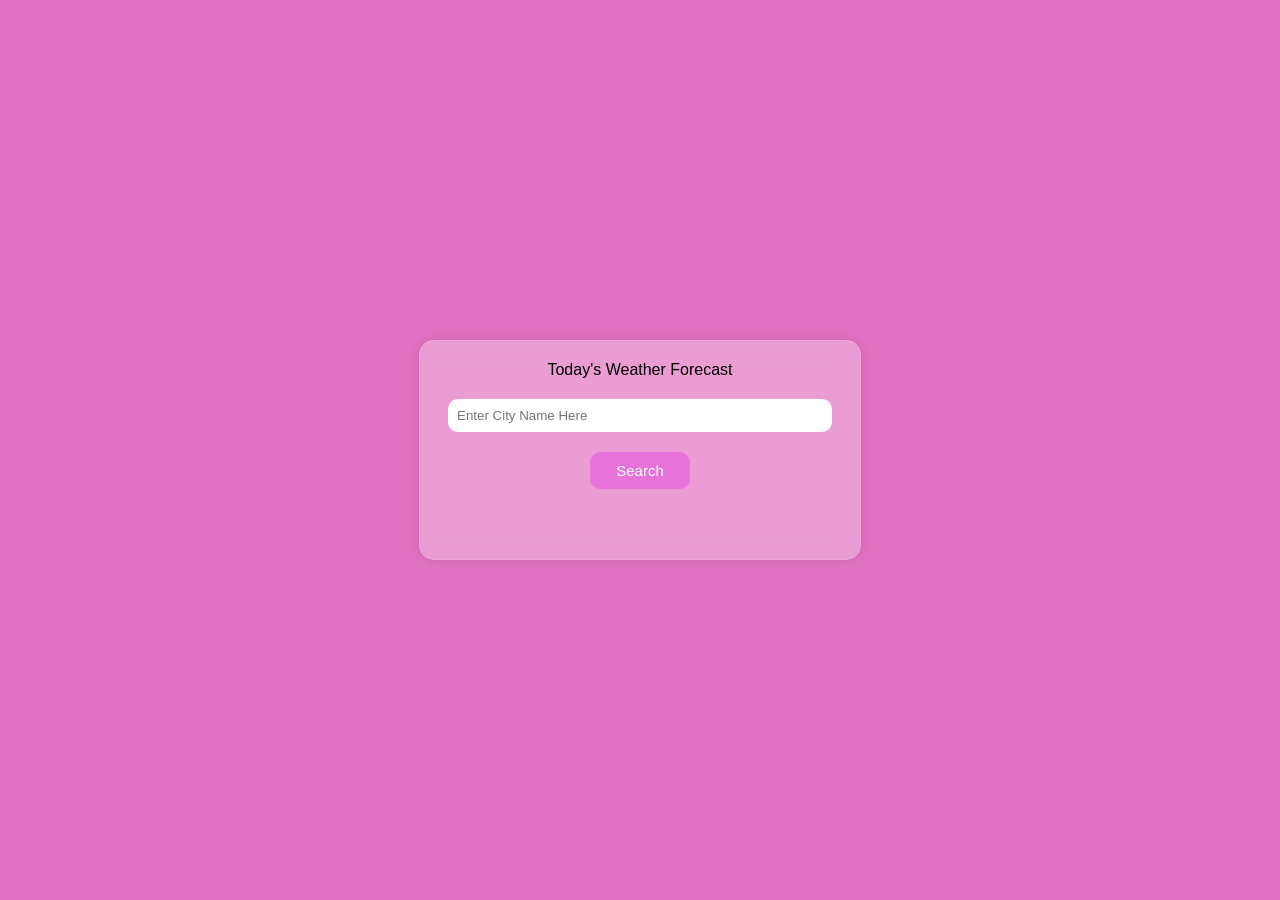
==== Weather-Application/index.html @ 2b9284bf "Fixed bugs regarding hourly forcast and will now be displayed on the web page." ====
<!DOCTYPE html>
<html lang="en">
  <head>
    <meta charset="UTF-8" />
    <meta name="viewport" content="width=device-width, initial-scale=1.0" />
    <title>Today's Weather Forecast</title>
    <link rel="stylesheet" href="style.css" />
  </head>
  <body>
    <div id="weather-container">
      <h2?>Today's Weather Forecast</h2>
      <input type="text" id="city" placeholder="Enter City Name Here" />
      <button onclick="getWeather()">Search</button>

      <img id="weather-icon" src="" alt="Weather Icon" />

      <div id="temp-div"></div>

      <div id="weather-info"></div>

      <div id="hourly-forecast"></div>
    </div>
    <script src="./script.js"></script> 
  </body>
</html>
---- Weather-Application/style.css ----
body {
  background: #e171c1;
  font-family: 'Segoe UI', 'Segoe UI', Tahoma, Geneva, Verdana, sans-serif, sans-serif;
  display: flex;
  align-items: center;
  justify-content: center;
  height: 100vh;
  margin: 0;
}

#weather-container {
  background: rgba(255, 255, 255, 0.3);
  max-width: 400px;
  padding: 20px;
  border-radius: 15px;
  box-shadow: 0 0 10px rgba(0, 0, 0, 0.1);
  backdrop-filter: blur(10px);
  border: 1px solid rgba(255, 255, 255, 0.125);
  text-align: center;
}

h2, label, p {
  color: #fff;
  margin: 8px 0;
}

input {
  width: calc(100% - 16px);
  padding: 8px;
  box-sizing: border-box;
  border-radius: 10px;
  border: 1px solid rgba(255, 255, 255, 0.125);
  margin-top: 20px;
}

button {
  background: #e773da;
  color: white;
  padding: 10px;
  border: none;
  border-radius: 10px;
  cursor: pointer;
  margin-top: 20px;
  width: 100px;
  font-size: 15px;
}

button:hover {
  background: #d134bf;
}

#temp-div p {
  font-size: 60px;
  margin-top: -30px;
}

#weather-info {
  font-size: 20px;
}

#weather-icon {
  width: 200px;
  height: 200px;
  margin: 0 auto 10px;
  margin-bottom: 0;
  display: none;
}

#hourly-forecast {
  margin-top: 50px;
  overflow-x: auto;
  white-space: nowrap;
  display: flex;
  justify-content: space-between;
}

.hourly-item {
  flex: 0 0 auto;
  width: 80px;
  display: flex;
  flex-direction: column;
  align-items: center;
  margin-right: 10px;
  color: white;
}

.hourly-item img {
  width: 30px;
  height: 30px;
  margin-bottom: 10px;
}

#hourly-heading {
  color: #fff;
  margin-top: 10px;
}
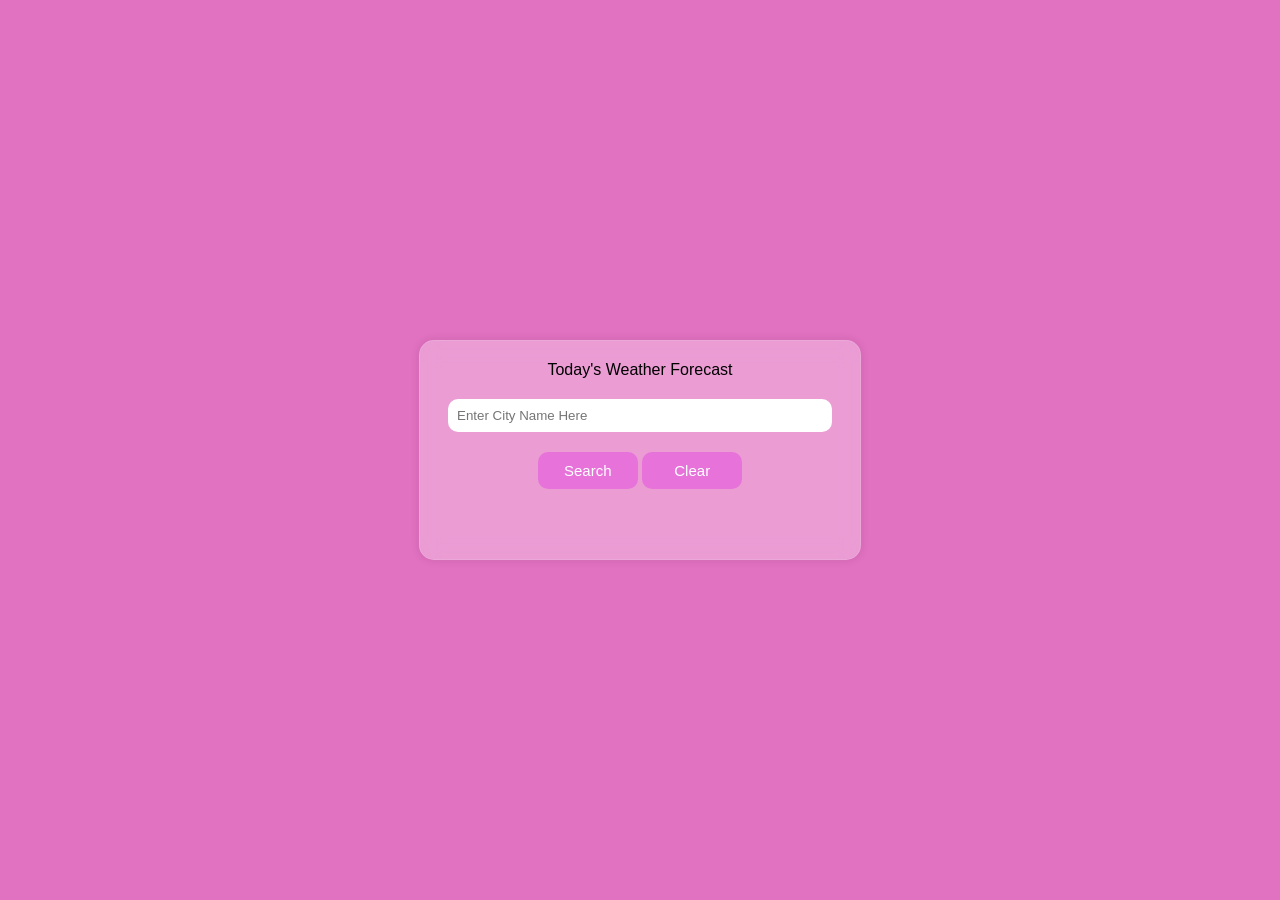
==== commit 335a5acd: "Updated HTML file to incorporate new event listener." ====
--- a/Weather-Application/index.html
+++ b/Weather-Application/index.html
@@ -10,7 +10,10 @@
     <div id="weather-container">
       <h2?>Today's Weather Forecast</h2>
       <input type="text" id="city" placeholder="Enter City Name Here" />
-      <button onclick="getWeather()">Search</button>
+      <button id="search-button">Search</button>
+      <button id="clear-button">Clear</button>
+
+      <div id="date-time"></div>
 
       <img id="weather-icon" src="" alt="Weather Icon" />
 
@@ -19,6 +22,7 @@
       <div id="weather-info"></div>
 
       <div id="hourly-forecast"></div>
+
     </div>
     <script src="./script.js"></script> 
   </body>
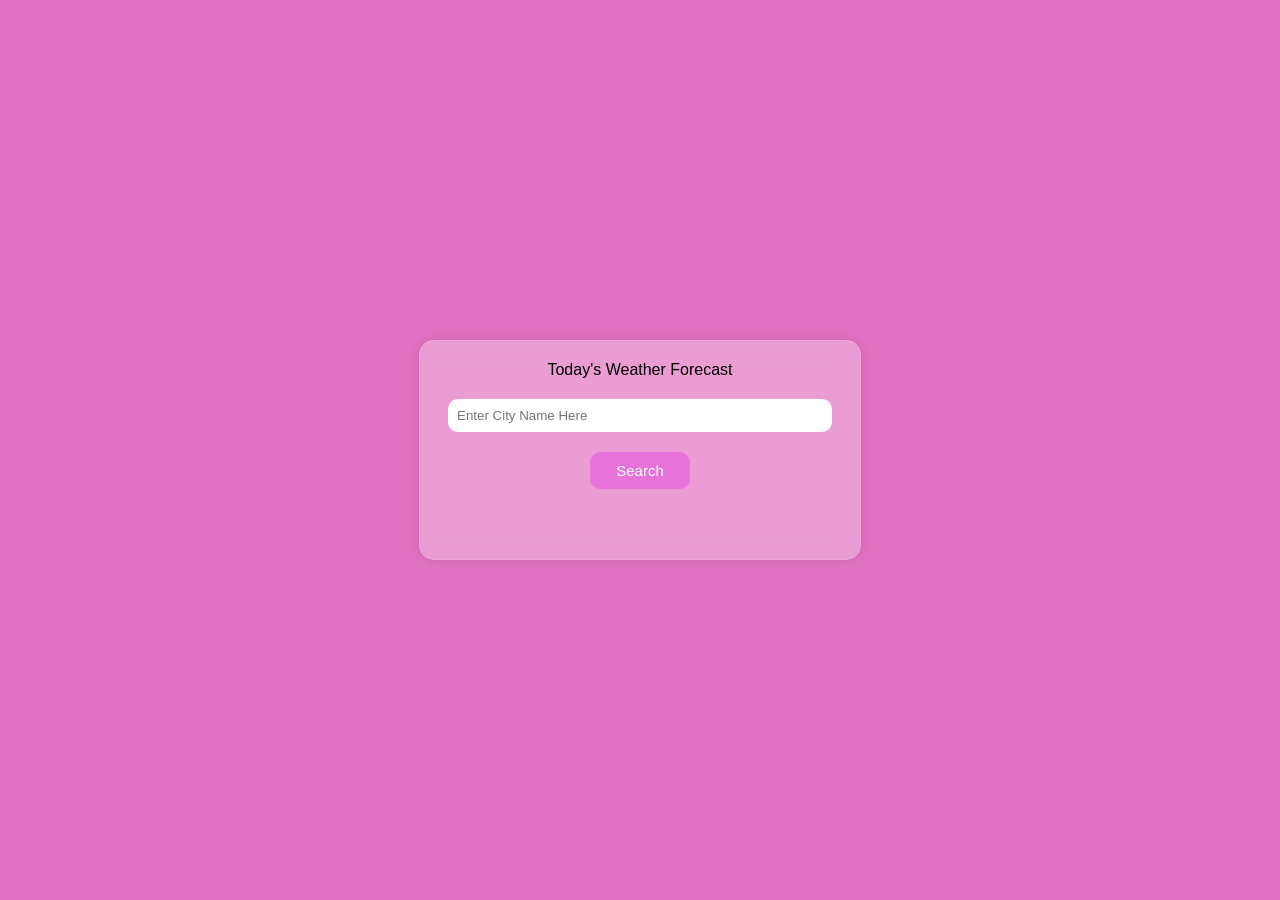
==== commit ed3979b5: "Re-did third event listener." ====
--- a/Weather-Application/index.html
+++ b/Weather-Application/index.html
@@ -11,7 +11,6 @@
       <h2?>Today's Weather Forecast</h2>
       <input type="text" id="city" placeholder="Enter City Name Here" />
       <button id="search-button">Search</button>
-      <button id="clear-button">Clear</button>
 
       <div id="date-time"></div>
 
